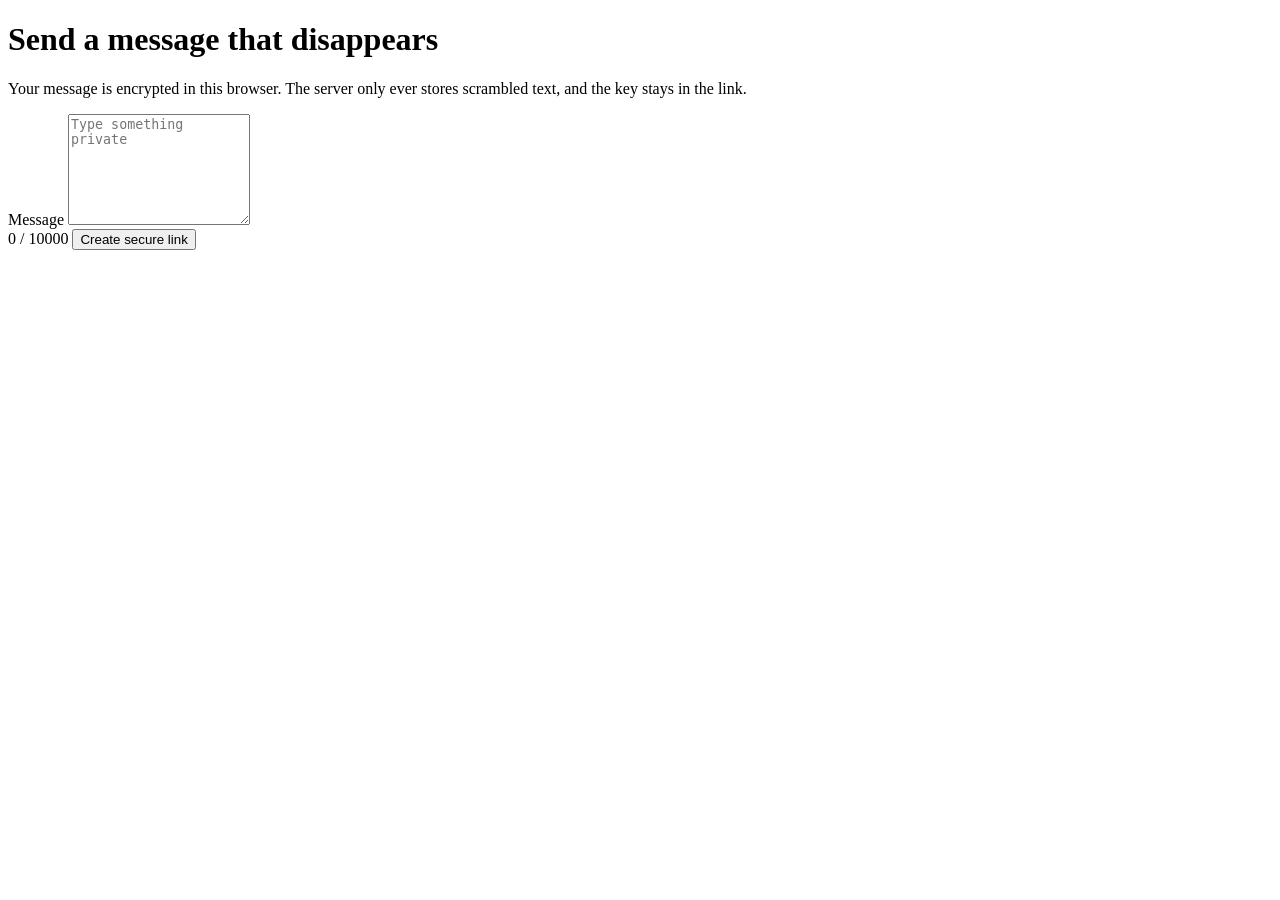
==== frontend/index.html @ 290fdc2f "Add basic frontend" ====
<!doctype html>
<html lang="en">
<head>
  <meta charset="utf-8">
  <meta name="viewport" content="width=device-width, initial-scale=1">
  <title>Vault: send a message that disappears</title>
  <link rel="stylesheet" href="/style.css">
</head>
<body data-page="create">
  <main>
    <h1>Send a message that disappears</h1>
    <p class="lead">Your message is encrypted in this browser. The server only ever stores scrambled text, and the key stays in the link.</p>

    <section id="create-form">
      <label for="plaintext">Message</label>
      <textarea id="plaintext" rows="7" maxlength="10000" placeholder="Type something private"></textarea>
      <div class="row">
        <span id="count" class="hint">0 / 10000</span>
        <button id="encrypt-btn" type="button">Create secure link</button>
      </div>
      <p id="error" class="error" role="alert" hidden></p>
    </section>

    <section id="result" hidden>
      <label for="link">Your link (works once, expires in 1 hour)</label>
      <input id="link" type="text" readonly>
      <button id="copy-btn" type="button">Copy link</button>
      <p class="hint">Share the whole link, including the part after #. Anyone with it can read the message once.</p>
    </section>
  </main>
  <script src="/app.js"></script>
</body>
</html>
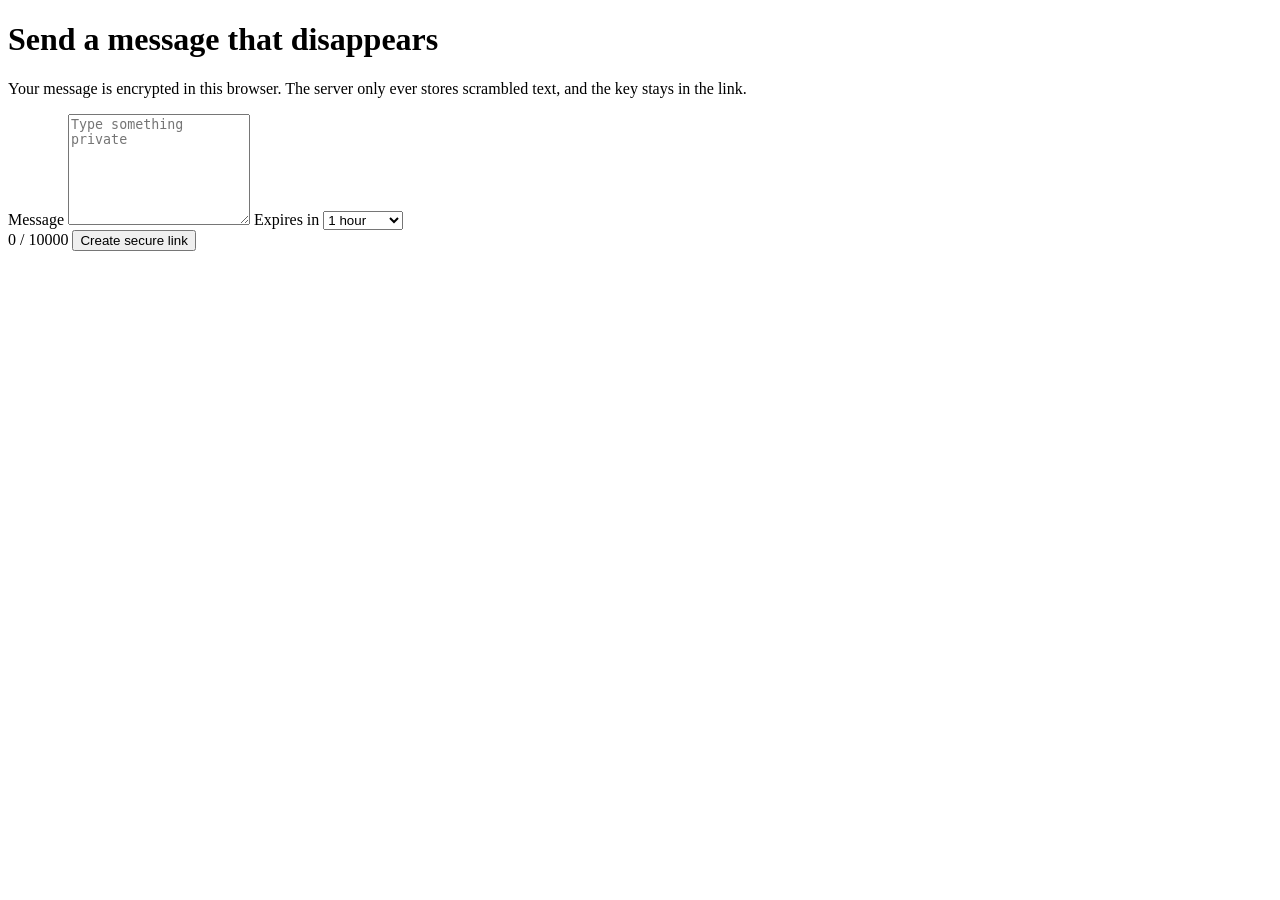
==== commit b2435310: "Add expiry input for users completely" ====
--- a/frontend/index.html
+++ b/frontend/index.html
@@ -14,6 +14,14 @@
     <section id="create-form">
       <label for="plaintext">Message</label>
       <textarea id="plaintext" rows="7" maxlength="10000" placeholder="Type something private"></textarea>
+
+      <label for="expiry">Expires in</label>
+      <select id="expiry">
+        <option value="300">5 minutes</option>
+        <option value="3600" selected>1 hour</option>
+        <option value="86400">24 hours</option>
+      </select>
+
       <div class="row">
         <span id="count" class="hint">0 / 10000</span>
         <button id="encrypt-btn" type="button">Create secure link</button>
